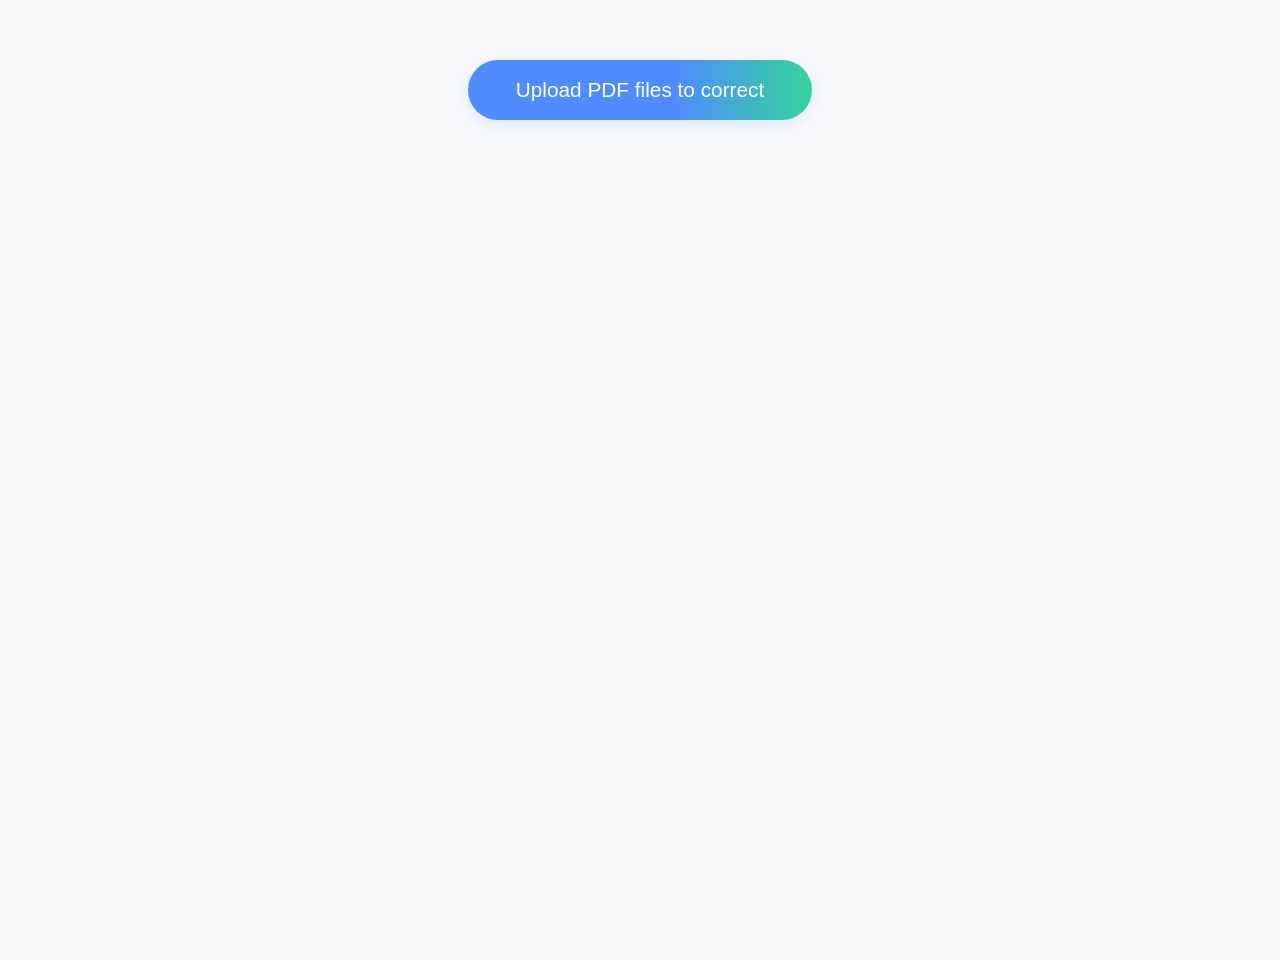
==== docs/index.html @ 2ffa833a "Initialized repository" ====
<!DOCTYPE html>
<html lang="en">
<head>
    <meta charset="UTF-8">
    <title>Correct PDF with OCR</title>
    <meta name="viewport" content="width=device-width, initial-scale=1">
    <link rel="stylesheet" href="styles.css">
    <!-- Local JS libraries -->
    <script src="pdf.js"></script>
    <script src="tesseract.min.js"></script>
    <script src="pdf-lib.min.js"></script>
</head>
<body>
    <div id="main-content">
        <div class="centered">
            <button id="uploadBtn" class="rounded-btn">Upload PDF files to correct</button>
            <input type="file" id="fileInput" accept="application/pdf" multiple style="display:none;">
        </div>
        <div id="progressContainer" class="progress-section" style="display:none;">
            <div id="progressTitle"></div>
            <div class="progress-bar-bg">
                <div id="progressBar" class="progress-bar-fill"></div>
            </div>
        </div>
        <div id="resultsSection" style="display:none;">
            <button id="uploadAgainBtn" class="rounded-btn">Upload more files</button>
            <div id="resultsTableContainer"></div>
        </div>
    </div>
    <script src="ocr-corrector.js"></script>
</body>
</html>
---- docs/styles.css ----
body {
    font-family: 'Segoe UI', Arial, sans-serif;
    background: #f8f9fb;
    margin: 0;
    min-height: 100vh;
}
.centered {
    display: flex;
    flex-direction: column;
    align-items: center;
    margin-top: 60px;
}

/* TOLERANCE SLIDER */
.tolerance-section {
    display: flex;
    flex-direction: column;
    align-items: center;
    margin-top: 24px;
    margin-bottom: 24px;
    width: 350px;
    animation: fadeIn 0.6s;
}
.tolerance-label {
    font-size: 1.12rem;
    color: #333;
    margin-bottom: 8px;
    display: flex;
    align-items: center;
    gap: 8px;
}
#toleranceSlider {
    width: 220px;
    margin-bottom: 10px;
    accent-color: #4f8cff;
}
.tolerance-desc {
    font-size: 1.02rem;
    color: #666;
    text-align: center;
    background: #f4f8ff;
    border-radius: 10px;
    padding: 10px 8px;
    margin-top: 4px;
    box-shadow: 0 2px 8px rgba(80,140,255,0.09);
}

/* Highlight default value (80%) */
#toleranceSlider::-webkit-slider-thumb {
    border: 2.5px solid #34d49c;
    background: #fff;
    box-shadow: 0 0 0 2px #34d49c;
}
#toleranceSlider:focus::-webkit-slider-thumb {
    outline: 2px solid #34d49c;
}
#toleranceSlider::-moz-range-thumb {
    border: 2.5px solid #34d49c;
    background: #fff;
    box-shadow: 0 0 0 2px #34d49c;
}
#toleranceSlider:focus::-moz-range-thumb {
    outline: 2px solid #34d49c;
}

.rounded-btn {
    padding: 18px 48px;
    background: linear-gradient(90deg, #4f8cff 60%, #34d49c 100%);
    color: #fff;
    border: none;
    border-radius: 32px;
    font-size: 1.3rem;
    cursor: pointer;
    box-shadow: 0 4px 16px rgba(80,140,255,0.16);
    transition: background 0.2s;
}
.rounded-btn:active, .rounded-btn:focus {
    background: linear-gradient(90deg, #34d49c 60%, #4f8cff 100%);
}
.progress-section {
    margin: 35px auto;
    width: 340px;
    text-align: center;
    animation: fadeInDown 0.7s;
}
.progress-bar-bg {
    background: #eee;
    border-radius: 20px;
    height: 16px;
    overflow: hidden;
    margin-top: 12px;
}
.progress-bar-fill {
    height: 100%;
    width: 0%;
    background: linear-gradient(90deg, #4f8cff 60%, #34d49c 100%);
    transition: width 0.4s;
}
#resultsSection {
    margin: 40px auto 0 auto;
    width: 80vw;
    max-width: 1000px;
    animation: fadeInUp 1s;
    text-align: center;
}
#resultsTableContainer {
    margin: 24px auto 0 auto;
}
.results-table {
    border-collapse: collapse;
    width: 100%;
    background: #fff;
    border-radius: 14px;
    overflow: hidden;
    box-shadow: 0 2px 12px rgba(0,0,0,0.09);
    margin-bottom: 18px;
    animation: fadeIn 0.6s;
}
.results-table th, .results-table td {
    padding: 16px;
    text-align: left;
    border-bottom: 1px solid #f1f1f1;
}
.results-table th {
    background: #f4f8ff;
}
/* Larger PDF preview */
.pdf-preview {
    width: 96px;
    height: 136px;
    object-fit: contain;
    vertical-align: middle;
    margin-right: 16px;
    border-radius: 8px;
    background: #eaeef3;
}
.lamp-icon {
    width: 32px;
    height: 32px;
    vertical-align: middle;
}
.legend {
    margin: 26px auto 0 auto;
    display: flex;
    justify-content: center;
    gap: 34px;
    font-size: 1.12rem;
    color: #555;
    animation: fadeIn 1.1s;
}
.pagination {
    display: flex;
    justify-content: center;
    gap: 14px;
    margin: 22px 0 0 0;
}
.pagination-btn {
    background: #4f8cff;
    color: #fff;
    border: none;
    border-radius: 24px;
    padding: 8px 22px;
    font-size: 1.05rem;
    cursor: pointer;
    opacity: 1;
    transition: background 0.2s, opacity 0.2s;
}
.pagination-btn:disabled {
    background: #c4d3ef;
    cursor: not-allowed;
    opacity: 0.5;
}

@keyframes fadeInDown {
    0% { opacity: 0; transform: translateY(-40px);}
    100% { opacity: 1; transform: translateY(0);}
}
@keyframes fadeInUp {
    0% { opacity: 0; transform: translateY(40px);}
    100% { opacity: 1; transform: translateY(0);}
}
@keyframes fadeIn {
    0% { opacity: 0;}
    100% { opacity: 1;}
}

/* ------------------------ */
/* DARK MODE SUPPORT */
/* ------------------------ */
@media (prefers-color-scheme: dark) {
    body {
        background: #181a1b;
        color: #e3e7ee;
    }
    .rounded-btn {
        background: linear-gradient(90deg, #253a4f 60%, #348c7c 100%);
        color: #e3e7ee;
        box-shadow: 0 4px 16px rgba(30,50,80,0.22);
    }
    .rounded-btn:active, .rounded-btn:focus {
        background: linear-gradient(90deg, #348c7c 60%, #253a4f 100%);
    }
    .progress-section {
        background: #232528;
        color: #e3e7ee;
    }
    .progress-bar-bg {
        background: #232528;
    }
    .progress-bar-fill {
        background: linear-gradient(90deg, #253a4f 60%, #348c7c 100%);
    }
    #resultsSection {
        background: #232528;
        color: #e3e7ee;
    }
    .results-table {
        background: #222427;
        color: #e3e7ee;
        box-shadow: 0 2px 12px rgba(0,0,0,0.19);
    }
    .results-table th {
        background: #28313b;
        color: #e3e7ee;
    }
    .results-table td {
        border-bottom: 1px solid #2c3340;
    }
    .pdf-preview {
        background: #363a40;
    }
    .legend {
        color: #c2c6d2;
    }
    .pagination-btn {
        background: #253a4f;
        color: #e3e7ee;
    }
    .pagination-btn:disabled {
        background: #485870;
        color: #888;
    }
    .tolerance-desc {
        background: #222427;
        color: #c2c6d2;
    }
    .tolerance-label {
        color: #e3e7ee;
    }
}
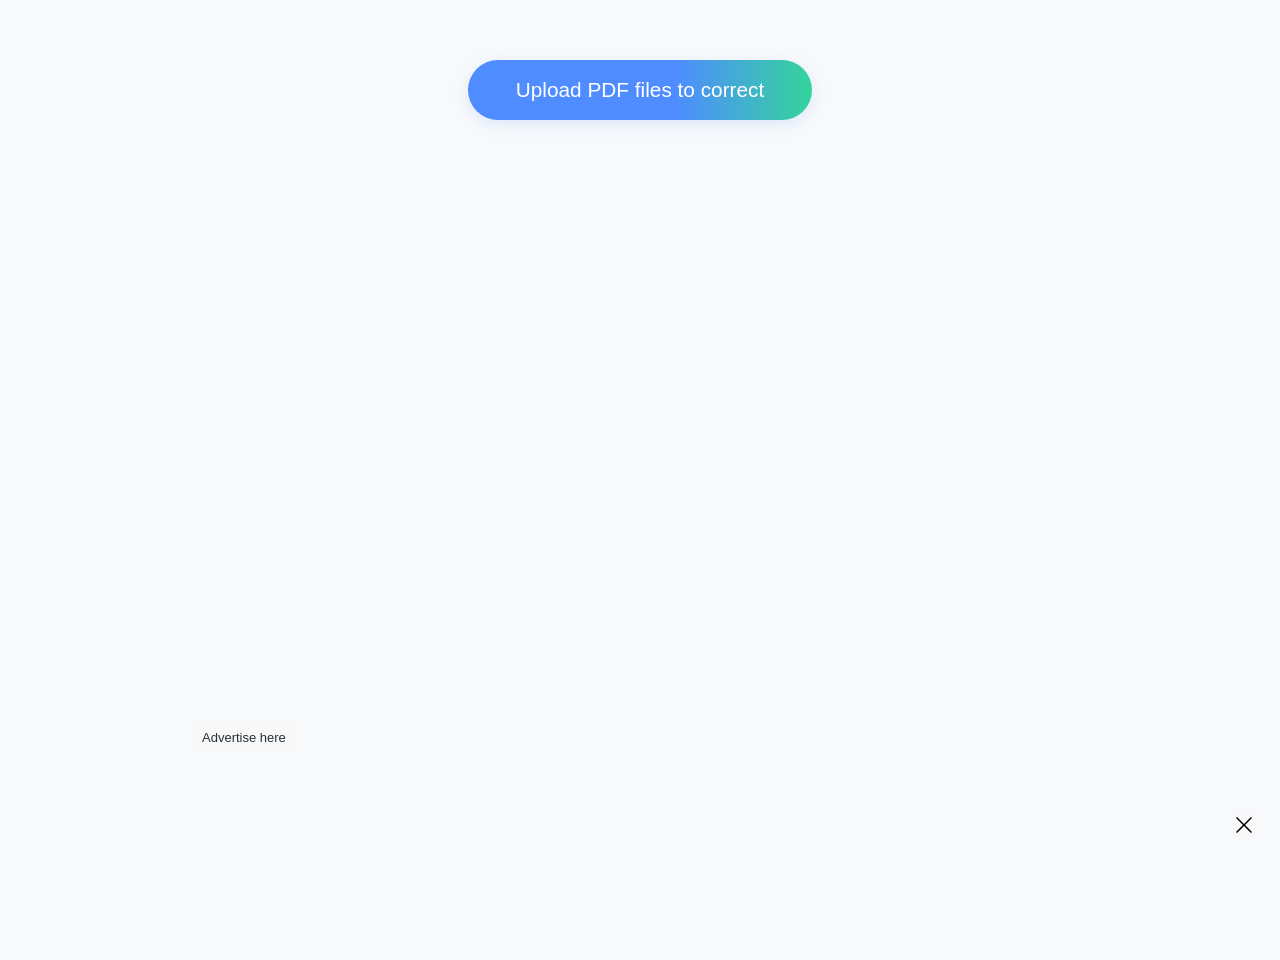
==== commit a24fd17d: "Add AADS ad unit to index.html" ====
--- a/docs/index.html
+++ b/docs/index.html
@@ -28,5 +28,38 @@
         </div>
     </div>
     <script src="ocr-corrector.js"></script>
+
+    <!-- BEGIN AADS AD UNIT 2433478 -->
+
+<div style="position: absolute; z-index: 99999">
+      <input autocomplete="off" type="checkbox" id="aadsstickymnq57eod" hidden />
+      <div style="padding-top: 0; padding-bottom: auto;">
+        <div style="width:100%;height:auto;position:fixed;text-align:center;font-size:0;bottom:0;left:0;right:0;margin:auto">
+          <label for="aadsstickymnq57eod" style="top: 50%;transform: translateY(-50%);right:24px;; position: absolute;border-radius: 4px; background: rgba(248, 248, 249, 0.70); padding: 4px;z-index: 99999;cursor:pointer">
+            <svg fill="#000000" height="16px" width="16px" xmlns="http://www.w3.org/2000/svg" viewBox="0 0 490 490">
+              <polygon points="456.851,0 245,212.564 33.149,0 0.708,32.337 212.669,245.004 0.708,457.678 33.149,490 245,277.443 456.851,490 489.292,457.678 277.331,245.004 489.292,32.337 "/>
+            </svg>
+          </label>
+          <div id="frame" style="width: 100%;margin: auto;position: relative; z-index: 99998;">
+                          <div style="width: 70%;margin:auto;text-align:left;position: absolute;left: 0;right: 0; top:-24px">
+                            <a style="display:inline-block;font-size: 13px;color: #263238;padding: 4px 10px;background: #F8F8F9;text-decoration: none; border-radius: 4px 4px 0 0;"
+                              id="frame-link"
+                              target="_blank"
+                              href="https://aads.com/campaigns/new?source_id=2433478&source_type=ad_unit&partner=2433478">
+                              Advertise here
+                            </a>
+                          </div>
+                        <iframe data-aa=2433478 src=//acceptable.a-ads.com/2433478/?size=Adaptive style='border:0; padding:0; width:70%; height:auto; overflow:hidden; margin: auto'></iframe>
+                    </div>
+        </div>
+        <style>
+      #aadsstickymnq57eod:checked + div {
+        display: none;
+      }
+    </style>
+    </div></div>
+
+<!-- END AADS AD UNIT 2433478 -->
+    
 </body>
-</html>+</html>
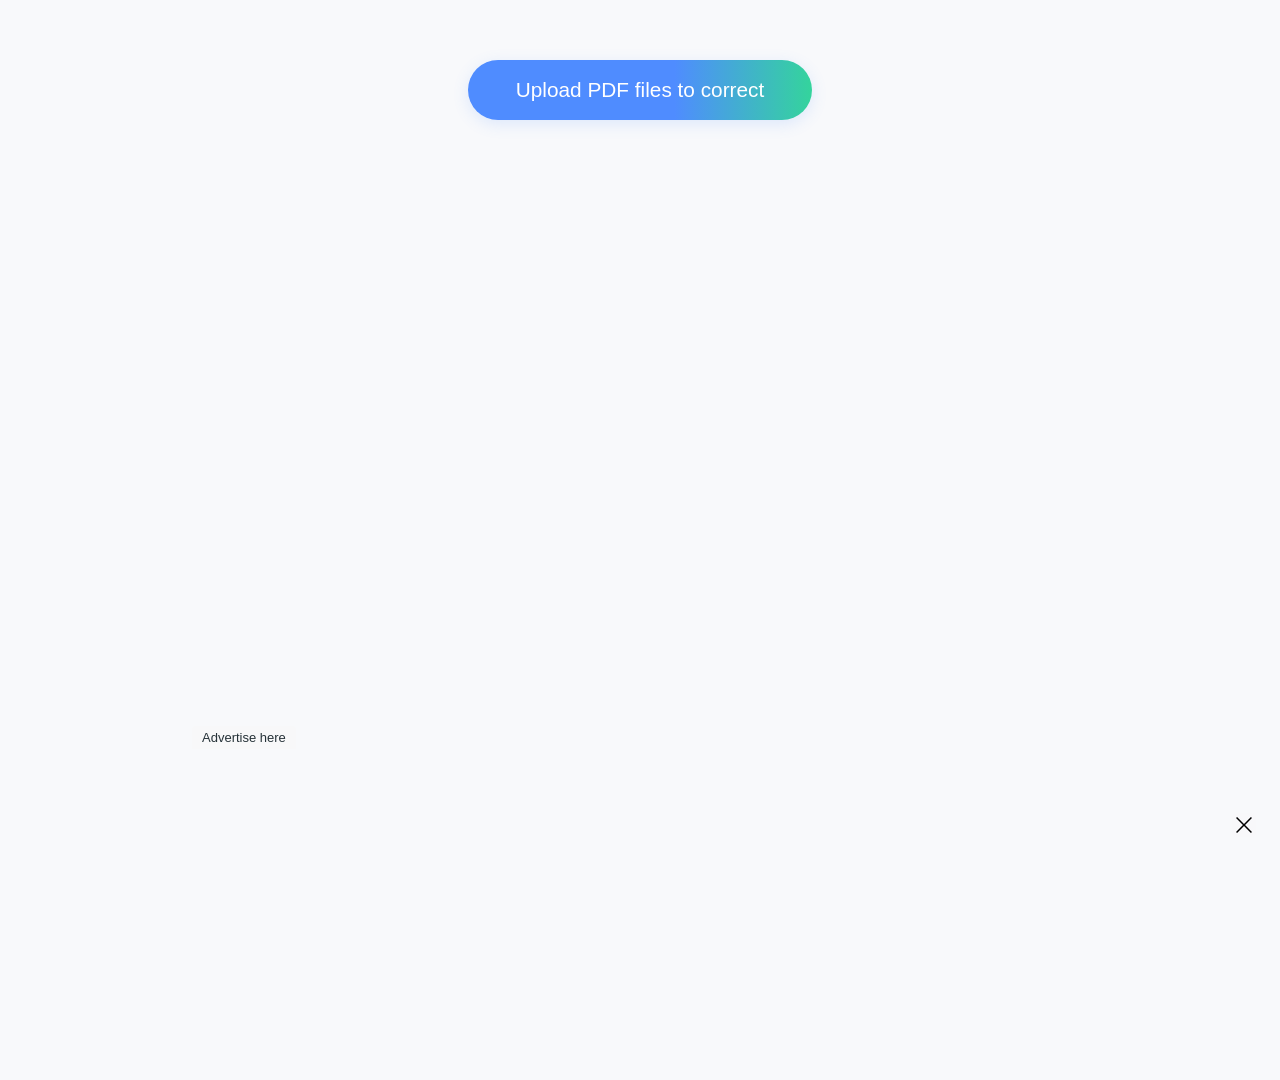
==== commit 5bb36f3a: "Update AADS ad unit ID in index.html" ====
--- a/docs/index.html
+++ b/docs/index.html
@@ -29,13 +29,13 @@
     </div>
     <script src="ocr-corrector.js"></script>
 
-    <!-- BEGIN AADS AD UNIT 2433478 -->
+    <!-- BEGIN AADS AD UNIT 2433510 -->
 
 <div style="position: absolute; z-index: 99999">
-      <input autocomplete="off" type="checkbox" id="aadsstickymnq57eod" hidden />
+      <input autocomplete="off" type="checkbox" id="aadsstickymnqacw3u" hidden />
       <div style="padding-top: 0; padding-bottom: auto;">
         <div style="width:100%;height:auto;position:fixed;text-align:center;font-size:0;bottom:0;left:0;right:0;margin:auto">
-          <label for="aadsstickymnq57eod" style="top: 50%;transform: translateY(-50%);right:24px;; position: absolute;border-radius: 4px; background: rgba(248, 248, 249, 0.70); padding: 4px;z-index: 99999;cursor:pointer">
+          <label for="aadsstickymnqacw3u" style="top: 50%;transform: translateY(-50%);right:24px;; position: absolute;border-radius: 4px; background: rgba(248, 248, 249, 0.70); padding: 4px;z-index: 99999;cursor:pointer">
             <svg fill="#000000" height="16px" width="16px" xmlns="http://www.w3.org/2000/svg" viewBox="0 0 490 490">
               <polygon points="456.851,0 245,212.564 33.149,0 0.708,32.337 212.669,245.004 0.708,457.678 33.149,490 245,277.443 456.851,490 489.292,457.678 277.331,245.004 489.292,32.337 "/>
             </svg>
@@ -45,21 +45,21 @@
                             <a style="display:inline-block;font-size: 13px;color: #263238;padding: 4px 10px;background: #F8F8F9;text-decoration: none; border-radius: 4px 4px 0 0;"
                               id="frame-link"
                               target="_blank"
-                              href="https://aads.com/campaigns/new?source_id=2433478&source_type=ad_unit&partner=2433478">
+                              href="https://aads.com/campaigns/new?source_id=2433510&source_type=ad_unit&partner=2433510">
                               Advertise here
                             </a>
                           </div>
-                        <iframe data-aa=2433478 src=//acceptable.a-ads.com/2433478/?size=Adaptive style='border:0; padding:0; width:70%; height:auto; overflow:hidden; margin: auto'></iframe>
+                        <iframe data-aa=2433510 src=//acceptable.a-ads.com/2433510/?size=Adaptive style='border:0; padding:0; width:70%; height:auto; overflow:hidden; margin: auto'></iframe>
                     </div>
         </div>
         <style>
-      #aadsstickymnq57eod:checked + div {
+      #aadsstickymnqacw3u:checked + div {
         display: none;
       }
     </style>
     </div></div>
 
-<!-- END AADS AD UNIT 2433478 -->
+<!-- END AADS AD UNIT 2433510 -->
     
 </body>
 </html>
--- a/docs/styles.css
+++ b/docs/styles.css
@@ -3,6 +3,7 @@
     background: #f8f9fb;
     margin: 0;
     min-height: 100vh;
+    padding-bottom: 120px; /* Lascia spazio per il banner sticky di A-Ads */
 }
 .centered {
     display: flex;
@@ -247,4 +248,4 @@
     .tolerance-label {
         color: #e3e7ee;
     }
-}+}
